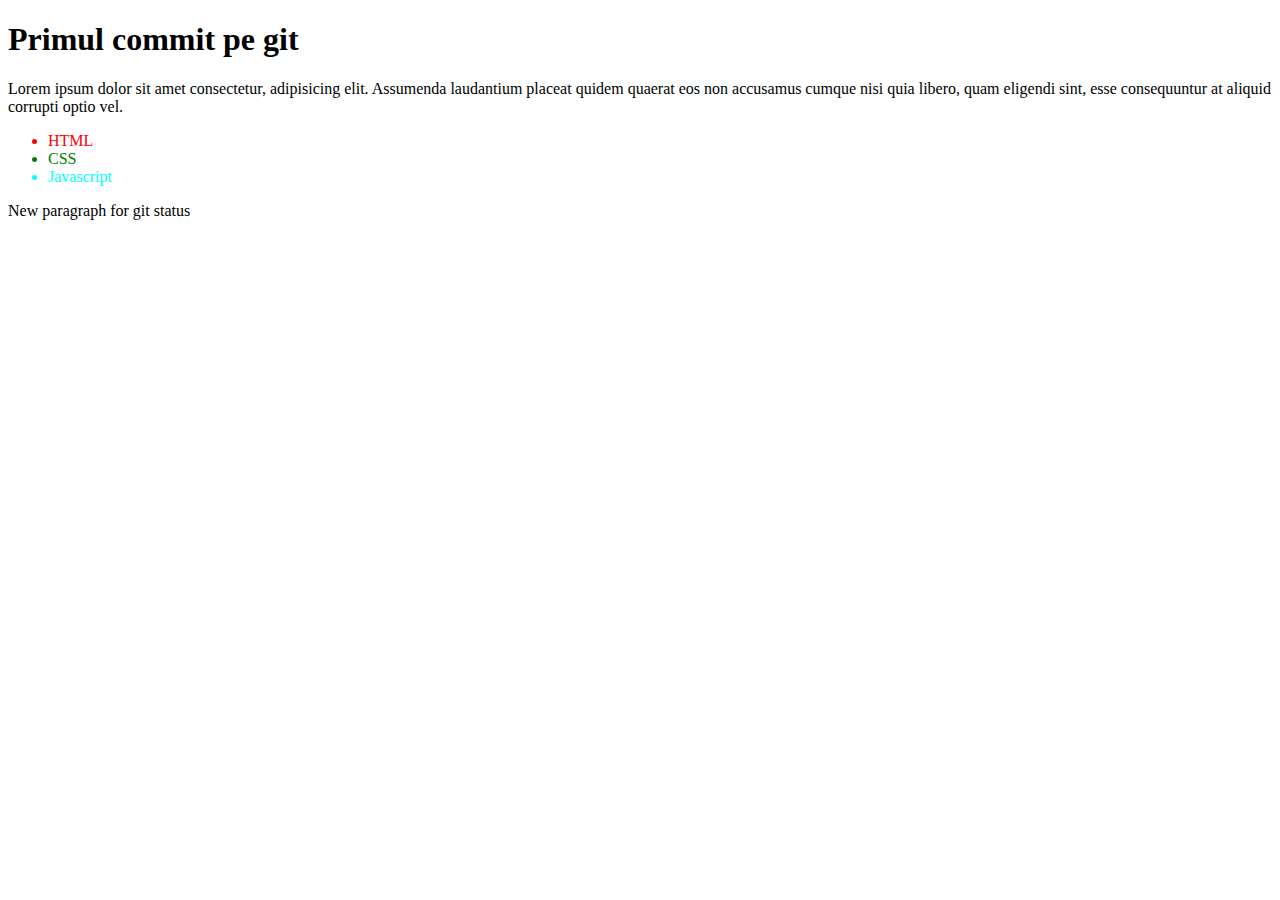
==== exercises/index.html @ a9e54ab5 "new additions" ====
<!DOCTYPE html>
<html lang="en">
  <head>
    <meta charset="UTF-8" />
    <meta http-equiv="X-UA-Compatible" content="IE=edge" />
    <meta name="viewport" content="width=device-width, initial-scale=1.0" />
    <title>Document html 1</title>
  </head>
  <body>
    <h1>Primul commit pe git</h1>
    <p>
      Lorem ipsum dolor sit amet consectetur, adipisicing elit. Assumenda
      laudantium placeat quidem quaerat eos non accusamus cumque nisi quia
      libero, quam eligendi sint, esse consequuntur at aliquid corrupti optio
      vel.
    </p>
    <ul>
        <li style="color:red">HTML</li>
        <li style="color:green">CSS</li>
        <li style="color:aqua">Javascript</li>
    </ul>
    <p>New paragraph for git status</p>
  </body>
</html>
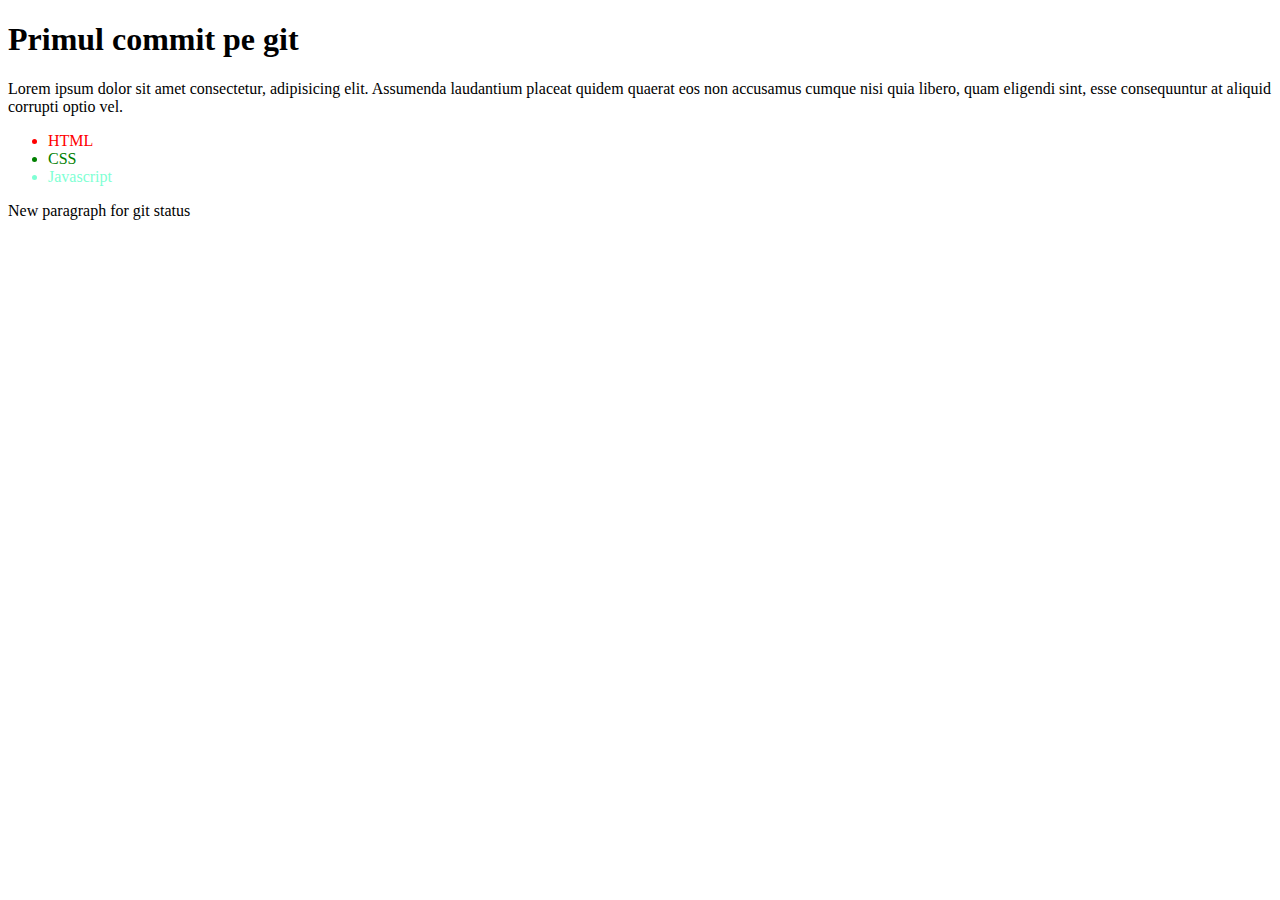
==== commit d6c9921f: "last update" ====
--- a/exercises/index.html
+++ b/exercises/index.html
@@ -7,6 +7,7 @@
     <title>Document html 1</title>
   </head>
   <body>
+    
     <h1>Primul commit pe git</h1>
     <p>
       Lorem ipsum dolor sit amet consectetur, adipisicing elit. Assumenda
@@ -17,7 +18,7 @@
     <ul>
         <li style="color:red">HTML</li>
         <li style="color:green">CSS</li>
-        <li style="color:aqua">Javascript</li>
+        <li style="color:aquamarine">Javascript</li>
     </ul>
     <p>New paragraph for git status</p>
   </body>
